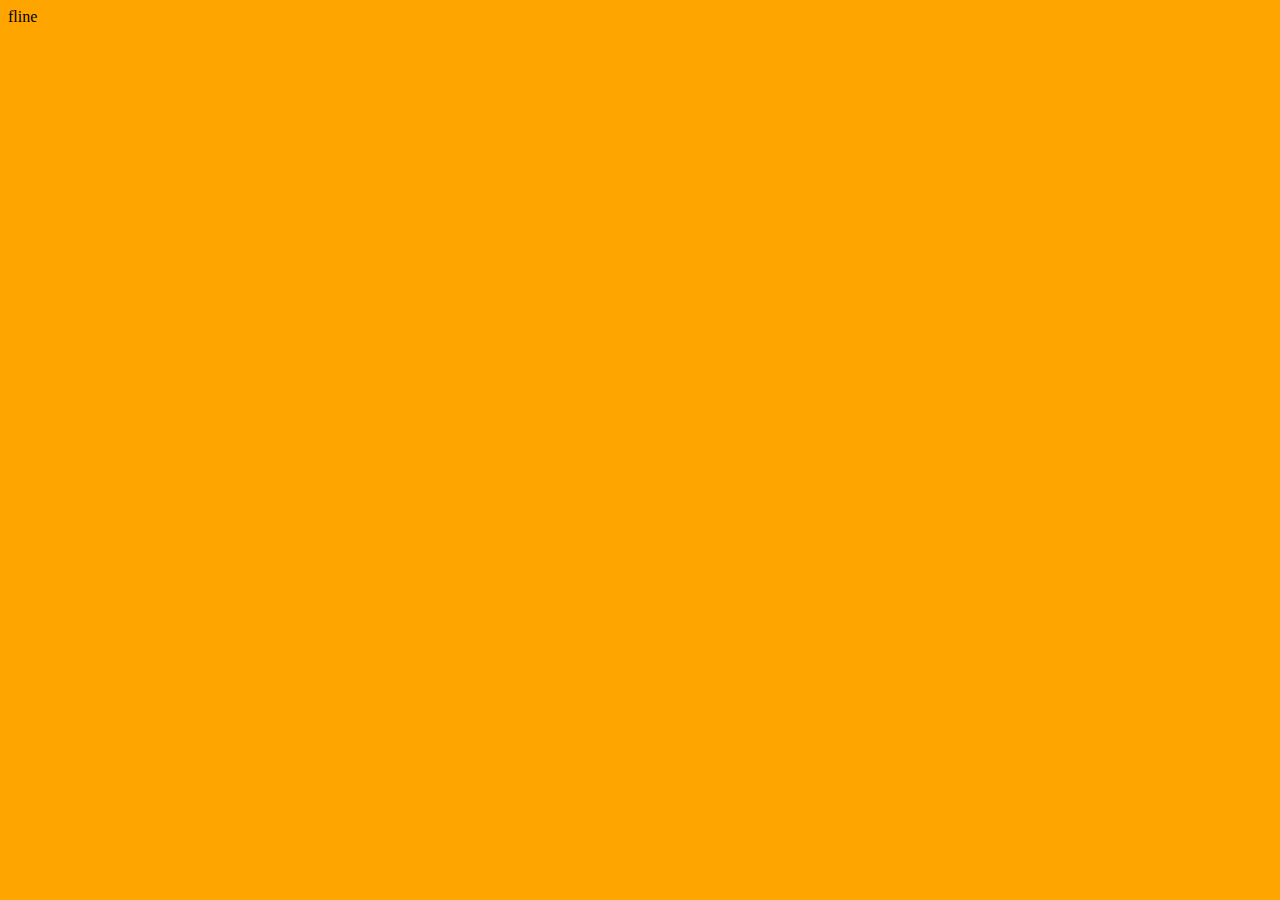
==== offline.html @ 52d2b4c6 "first init" ====
<!DOCTYPE html>
<html lang="en">
<head>
    <meta charset="UTF-8">
    <meta name="viewport" content="width=device-width, initial-scale=1.0">
    <title>Document</title> 
    <style>
        * {
            background-color: orange;
        }
    </style>
</head>
<body>
    fline
</body>
</html>
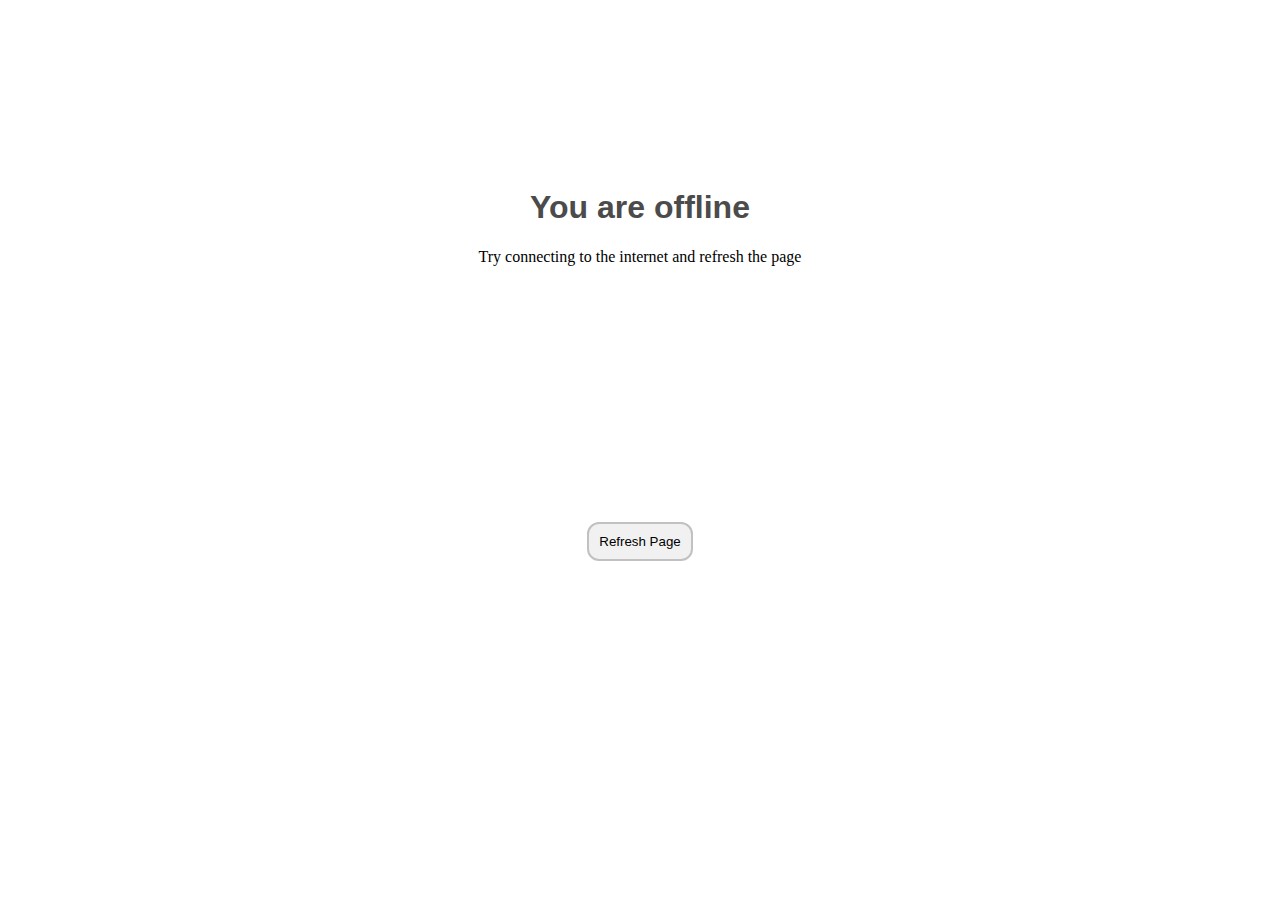
==== commit 7636a984: "added offline page" ====
--- a/offline.html
+++ b/offline.html
@@ -1,16 +1,53 @@
 <!DOCTYPE html>
 <html lang="en">
+
 <head>
     <meta charset="UTF-8">
     <meta name="viewport" content="width=device-width, initial-scale=1.0">
-    <title>Document</title> 
+    <title>Document</title>
     <style>
-        * {
-            background-color: orange;
+        .wrapper {
+            width: 100%;
+            display: flex;
+            height: 90vh;
+            flex-direction: column;
+            align-items: center;
+        }
+
+        .refresh-btn {
+            margin: auto;
+            padding: 10px;
+            background-color: #f1f1f1;
+            border-radius: 12px;
+            border: 2px solid #C1C1C1;
+        }
+
+        .bigText {
+            font-size: xx-large;
+            color: #4b4b4b;
+            font-family: Verdana, Geneva, Tahoma, sans-serif;
+            text-align: center;
+        }
+
+        .smallText {
+            color: #4b4b4b;
+            font-family: Verdana, Geneva, Tahoma, sans-serif;
+            text-align: center;
+        }
+        .textWrapper{
+            margin-top: 10rem;
         }
     </style>
 </head>
+
 <body>
-    fline
+    <div class="wrapper">
+        <div class="textWrapper">
+            <h1 class="bigText">You are offline</h1>
+            <div class="smalltText">Try connecting to the internet and refresh the page</div>
+        </div>
+        <button onClick="window.location.reload();" class="refresh-btn">Refresh Page</button>
+    </div>
 </body>
+
 </html>